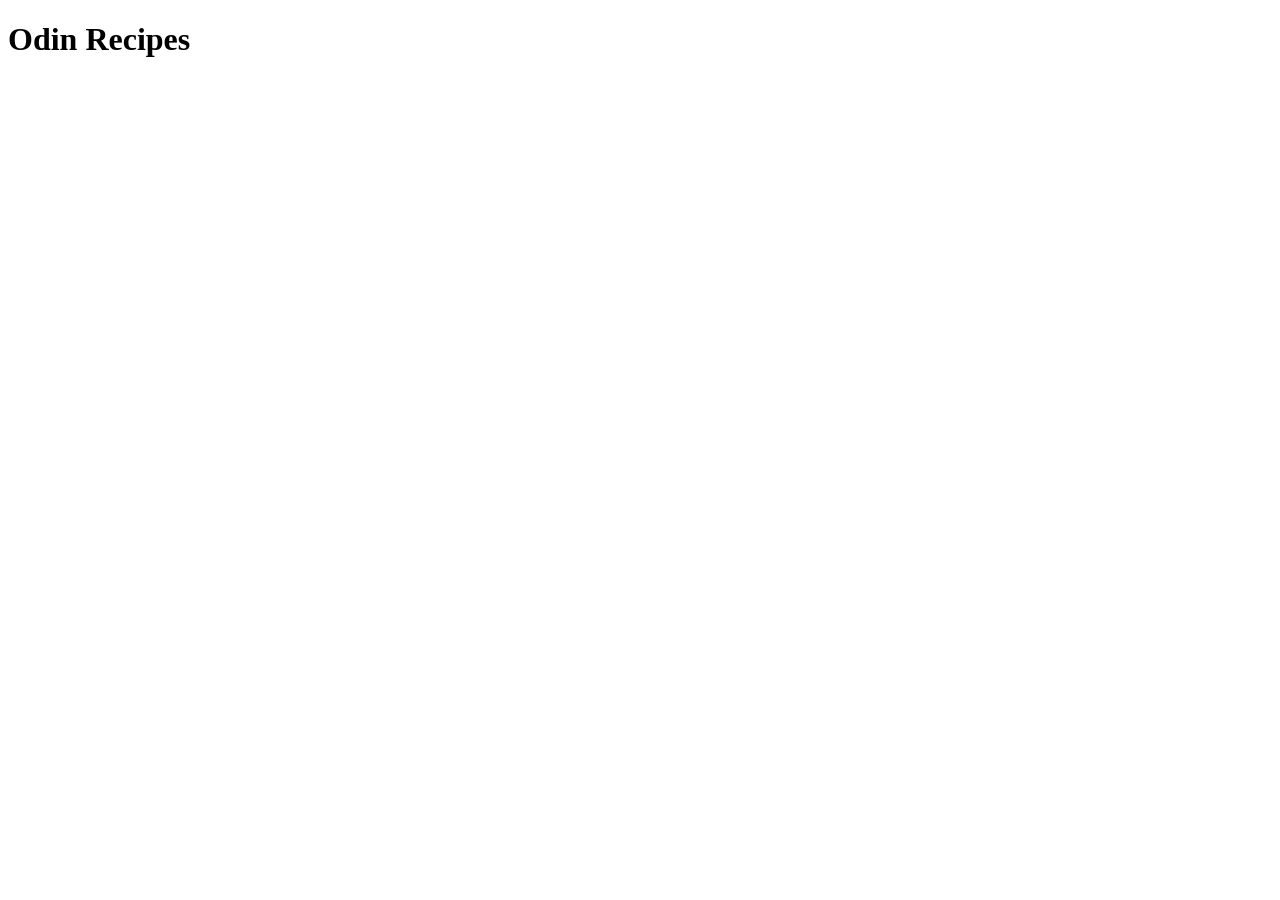
==== index.html @ 36e29f8d "Add index.html Created index page and added boilerplate content" ====
<!DOCTYPE html>
<html lang="en">
<head>
    <meta charset="UTF-8">
    <meta name="viewport" content="width=device-width, initial-scale=1.0">
    <title>Recipes à la carte</title>
</head>
<body>

    <h1>Odin Recipes</h1>
    
</body>
</html>
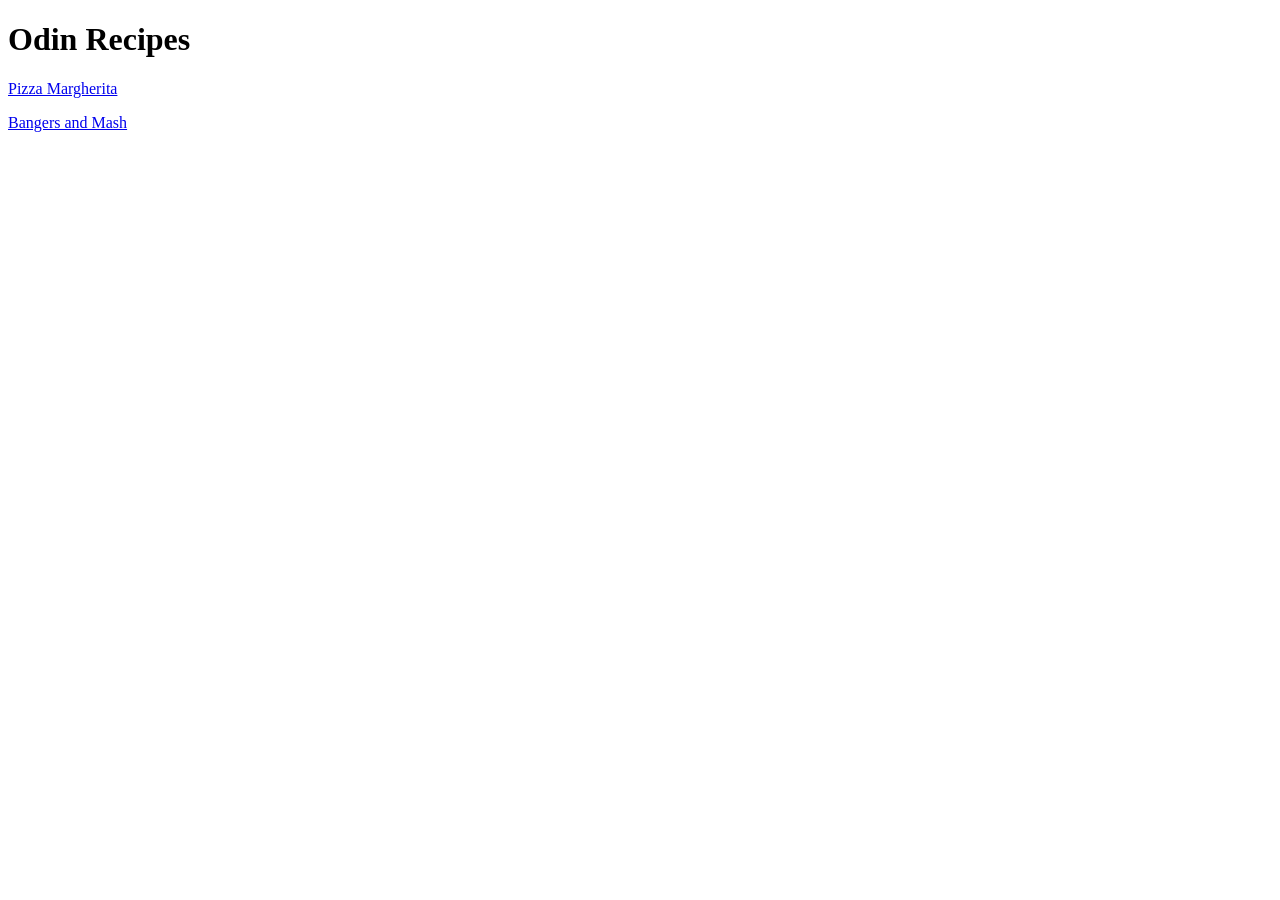
==== commit 6d253b34: "Modify index.html with links to new recipe pages Created links to the 2 newly created recipe pages o" ====
--- a/index.html
+++ b/index.html
@@ -8,6 +8,9 @@
 <body>
 
     <h1>Odin Recipes</h1>
+
+    <p><a href="./recipes/pizza-margherita.html" target="_blank", rel="noopener noreferrer">Pizza Margherita</a></p>
+    <p><a href="./recipes/bangers-and-mash.html" target="_blank", rel="noopener noreferrer">Bangers and Mash</a></p>
     
 </body>
 </html>
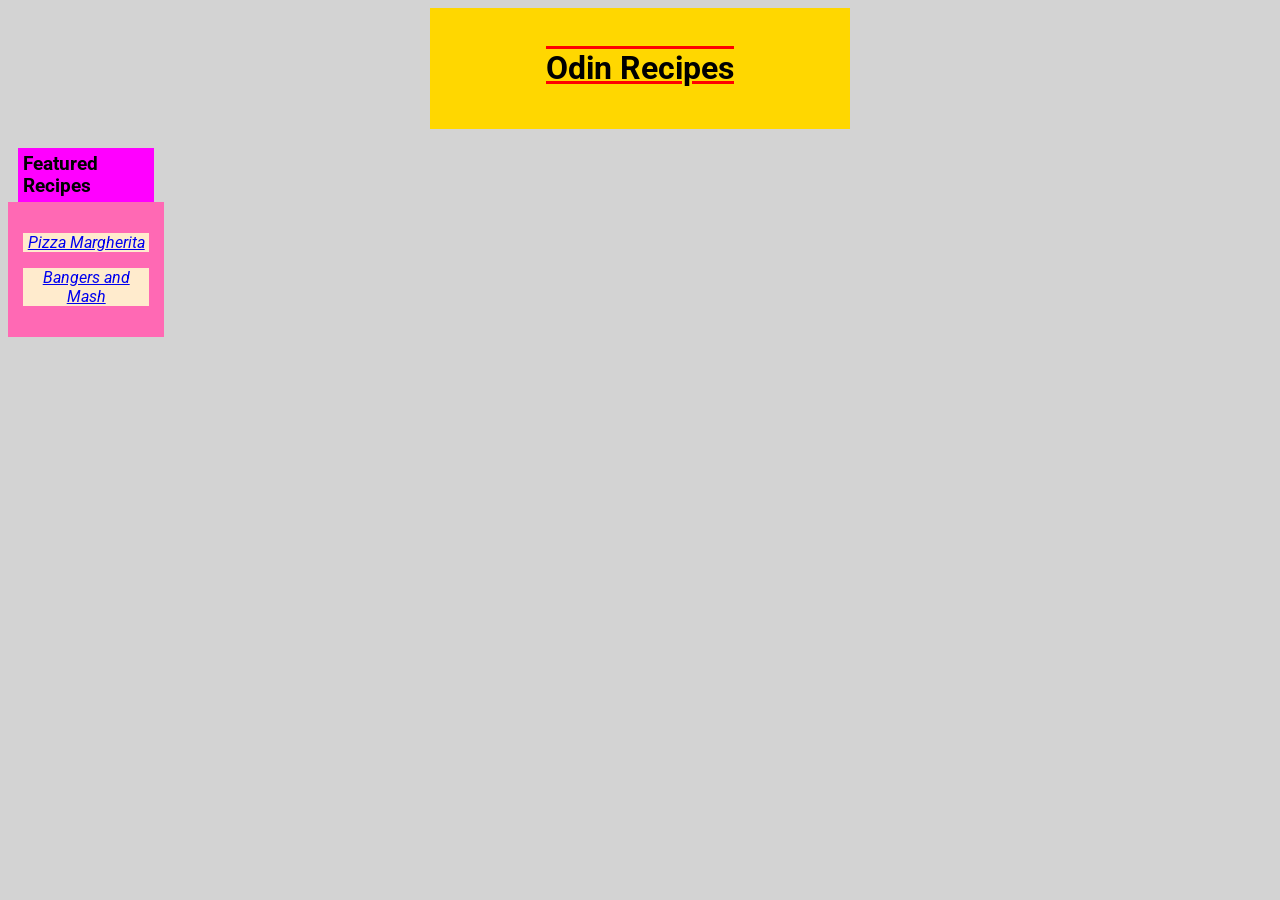
==== commit 86a2c917: "Created external css stylesheet. Added to recipe site. Slight tweak to heading sizes for recipe page" ====
--- a/index.html
+++ b/index.html
@@ -1,16 +1,29 @@
 <!DOCTYPE html>
 <html lang="en">
 <head>
+
+    <link rel="preconnect" href="https://fonts.googleapis.com">
+<link rel="preconnect" href="https://fonts.gstatic.com" crossorigin>
+<link href="https://fonts.googleapis.com/css2?family=Roboto:ital,wght@0,100..900;1,100..900&display=swap" rel="stylesheet">
+
     <meta charset="UTF-8">
     <meta name="viewport" content="width=device-width, initial-scale=1.0">
+    <link rel="stylesheet", href="./style.css">
     <title>Recipes à la carte</title>
 </head>
 <body>
 
-    <h1>Odin Recipes</h1>
+    <div class = "header-card">
 
-    <p><a href="./recipes/pizza-margherita.html" target="_blank", rel="noopener noreferrer">Pizza Margherita</a></p>
-    <p><a href="./recipes/bangers-and-mash.html" target="_blank", rel="noopener noreferrer">Bangers and Mash</a></p>
+        <h1>Odin Recipes</h1>
+    </div>
+
+    <h3>Featured Recipes</h3>
+    <div id="recipe-list">
+
+        <p><a href="./recipes/pizza-margherita.html">Pizza Margherita</a></p>
+        <p><a href="./recipes/bangers-and-mash.html">Bangers and Mash</a></p>
+    </div>
     
 </body>
 </html>
--- a/style.css
+++ b/style.css
@@ -0,0 +1,42 @@
+body{
+
+    font-family: "Roboto", sans-serif;    
+    background-color: lightgray;
+}
+
+h1{
+    font-size: 32px;
+    text-align: center;
+}
+
+.header-card{
+
+    background-color:gold;
+    width: 30%;
+    margin: 0 auto;
+    padding: 20px;
+    text-decoration: underline overline red;
+}
+
+#recipe-list{
+
+    background-color: hotpink;
+    width: 10%;
+    padding: 15px;
+}
+
+h3{
+
+    padding: 5px;
+    margin-bottom: 0px;
+    background-color: fuchsia;
+    width:10%;
+    margin-left: 10px;
+}
+
+#recipe-list p{
+
+    background-color: blanchedalmond;
+    text-align: center;
+    font-style: italic;
+}
